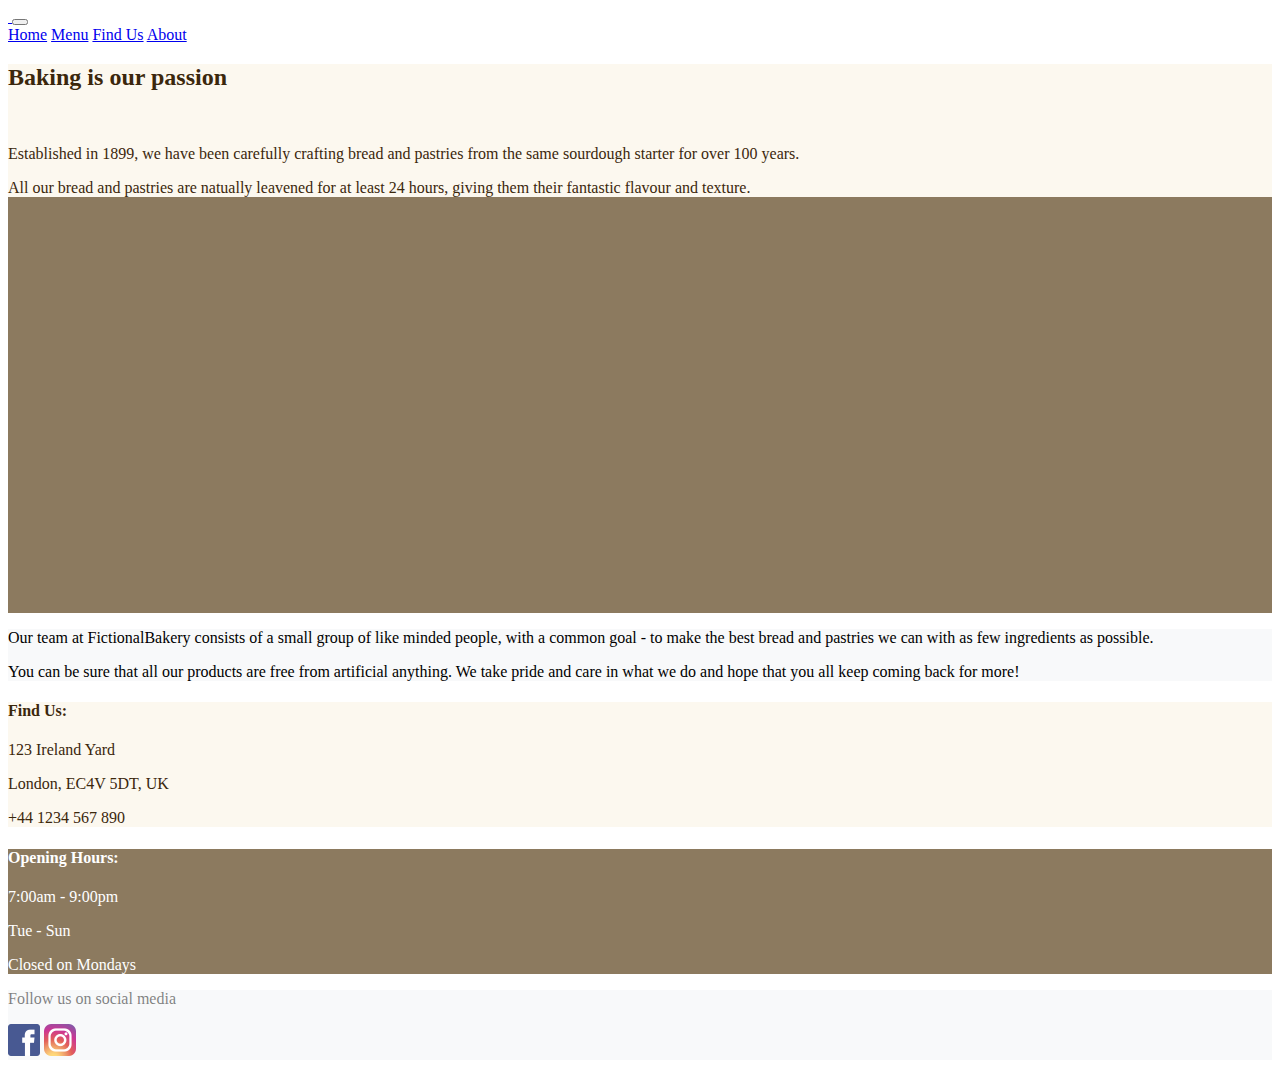
==== index.html @ 00bfd8a0 "Disabled links on navbar that link to themselves" ====
<!doctype html>
<html lang="en">
    <head>
        <!-- Required meta tags -->
        <meta charset="utf-8">
        <meta name="viewport" content="width=device-width, initial-scale=1, shrink-to-fit=no">

        <!-- Bootstrap CSS -->
        <link rel="stylesheet" href="https://stackpath.bootstrapcdn.com/bootstrap/4.5.0/css/bootstrap.min.css" integrity="sha384-9aIt2nRpC12Uk9gS9baDl411NQApFmC26EwAOH8WgZl5MYYxFfc+NcPb1dKGj7Sk" crossorigin="anonymous">

        <!-- Own CSS -->
        <link rel="stylesheet" href="css/style.css">

        <title>FictionalBakery - Home</title>
    </head>
    <body>
        <div class="container">
            <!-- Navbar -->
            <nav class="navbar navbar-expand-sm navbar-light bg-light">
                <a class="navbar-brand" href="index.html">
                    <img class="logo my-n2" src="img/logo.png" alt="">
                </a>
                <button class="navbar-toggler" type="button" data-toggle="collapse" data-target="#navbarNavAltMarkup" aria-controls="navbarNavAltMarkup" aria-expanded="false" aria-label="Toggle navigation">
                    <span class="navbar-toggler-icon"></span>
                </button>
                <div class="collapse navbar-collapse justify-content-end" id="navbarNavAltMarkup">
                    <div class="navbar-nav">
                    <a class="disabled nav-item nav-link text-right" href="index.html">Home</a>
                    <a class="nav-item nav-link text-right" href="menu.html">Menu</a>
                    <a class="nav-item nav-link text-right" href="find-us.html">Find Us</a>
                    <a class="nav-item nav-link text-right" href="about.html">About</a>
                    </div>
                </div>
            </nav>
            
            <!-- Welcome banner -->
            <div class="row home-banner mx-0">
                <div class="col-12 col-md-5 ml-md-5 p-0 align-self-md-end home-banner-text-div">
                    <div class="text-2 p-3">
                        <h2>Baking is our passion</h2>
                        <br>
                        <p>Established in 1899, we have been carefully crafting bread and pastries from the same sourdough starter for over 100 years.</p>
                        <p>All our bread and pastries are natually leavened for at least 24 hours, giving them their fantastic flavour and texture.</p>
                    </div>
                </div>
                <div class="col-12 col-md-7 ml-md-n5 p-0">
                    <div class="home-banner-img"></div>
                </div>
            </div>
            
            <!-- Other info about establishment -->
            <div class="row px-3">
                <div class="text-1 col-12 px-md-5 py-5">
                    <p class="m-2 py-1">Our team at FictionalBakery consists of a small group of like minded people, with a common goal - to make the best bread and pastries we can with as few ingredients as possible.</p>
                    <p class="m-2 py-1">You can be sure that all our products are free from artificial anything. We take pride and care in what we do and hope that you all keep coming back for more!</p>
                </div>
            </div>

            <!-- Address and opening hours -->
            <div class="row px-3">
                <div class="location-footer text-2 col-6 py-5 text-center">
                    <h4 class="mb-2 location-footer-title">Find Us:</h4>
                    <p class="mb-2">123 Ireland Yard</p>
                    <p class="mb-2">London, EC4V 5DT, UK</p>
                    <p class="mb-2">+44 1234 567 890</p>
                </div>
                <div class="location-footer text-3 col-6 py-5 text-center">
                    <h4 class="mb-2 location-footer-title">Opening Hours:</h4>
                    <p class="mb-2">7:00am - 9:00pm</p>
                    <p class="mb-2">Tue - Sun</p>
                    <p class="mb-2">Closed on Mondays</p>
                </div>
            </div>

            <!-- Footer - social media links -->
            <div class="row px-3">
                <div class="footer col-12 d-flex justify-content-end align-items-center">
                    <p class="m-2 py-1">Follow us on social media</p>
                    <a class="m-2 py-1" href="https://www.facebook.com/" target="_blank"><img src="img/facebook-32px.png" alt=""></a>
                    <a class="m-2 py-1" href="https://www.instagram.com/" target="_blank"><img src="img/instagram-32px.png" alt=""></a>
                </div>
            </div>

        </div>

        <!-- Optional JavaScript -->
        <!-- jQuery first, then Popper.js, then Bootstrap JS -->
        <script src="https://code.jquery.com/jquery-3.5.1.slim.min.js" integrity="sha384-DfXdz2htPH0lsSSs5nCTpuj/zy4C+OGpamoFVy38MVBnE+IbbVYUew+OrCXaRkfj" crossorigin="anonymous"></script>
        <script src="https://cdn.jsdelivr.net/npm/popper.js@1.16.0/dist/umd/popper.min.js" integrity="sha384-Q6E9RHvbIyZFJoft+2mJbHaEWldlvI9IOYy5n3zV9zzTtmI3UksdQRVvoxMfooAo" crossorigin="anonymous"></script>
        <script src="https://stackpath.bootstrapcdn.com/bootstrap/4.5.0/js/bootstrap.min.js" integrity="sha384-OgVRvuATP1z7JjHLkuOU7Xw704+h835Lr+6QL9UvYjZE3Ipu6Tp75j7Bh/kR0JKI" crossorigin="anonymous"></script>
    </body>
</html>
---- css/style.css ----
/* Defining global scope CSS variables */
:root {
    --beige: #fffff9;
    --cream: #ffffea;
    --almond: #fcf8ef;
    --sand: #dad49c;
    --earth: #88835f;
    --bread: #8c7a5f;
    --brown: #51412d;
    --otherBrown: #3b270c;
    --green: #77866d;
}

.text-1 {
    background-color: #f8f9fa;
    /* color: var(--otherBrown); */
}

.text-2 {
    background-color: var(--almond);
    color: var(--otherBrown);
}

.text-3 {
    background-color: var(--bread);
    color: white;
}

.text-4 {
    background-color: var(--green);
    color: white;
}

.logo {
    max-height: 60px;
}

.home-banner {
    background-color: var(--bread);
}

.home-banner-text-div {
    z-index: 2;
}

.home-banner-img {
    background-image: url(../img/kneading-bw-800x600.jpg);
    background-position: right;
    background-size: cover;
    height: 40vh;
    min-height: 400px;
}

/* Media query for small screen sizes and smaller */
@media (max-width: 576px) {
    .location-footer {
        font-size: 0.9rem;
    }

    .location-footer-title {
        font-size: 1.1rem;
        font-weight: 600;
    }
}

.footer {
    background-color: #f8f9fa;
    color: rgba(0, 0, 0, 0.5);
}

.menu-img {
    background-repeat: no-repeat;
    background-size: cover;
    min-height: 200px;
    color: white;
}

.menu-text-col {
    background-color: var(--green);
    max-height: 1080px;
    color: white;
}

.menu-text {
    margin: 1rem 6px -6px 6px;
}

.menu-img-1 {
    background-image: url(../img/bread-selection-800x534.jpg);
    background-position: bottom;
}

.menu-img-2 {
    background-image: url(../img/muffins-basket-800x1200.jpg);
    background-position: right;
}

.menu-img-3 {
    background-image: url(../img/latte-800x533.jpg);
    background-position: center;
}

.menu-filler {
    border-bottom: solid white 1px;
}

/* .find-us {
    min-height: 75vh;
} */

.find-us-1 {
    background-image: url("../img/leaf-loaf-720x1080.jpg");
    background-repeat: no-repeat;
    background-size: cover;
    max-height: 1080px;
    color: white;
}

.find-us-2 {
    background-color: var(--beige);
    max-height: 1080px;
}

/* Media query for medium screen sizes and larger */
@media (min-width: 768px) {
    .find-us-1 {
        min-height: 75vh;
        background-image: url("../img/leaf-loaf-720x1080.jpg");
        background-repeat: no-repeat;
        background-size: cover;
        max-height: 1080px;
        color: white;
    }

    .find-us-2 {
        min-height: 75vh;
        background-color: var(--beige);
        max-height: 1080px;
    }
}

.about-r1-c1 {
    background-image: url("../img/bread-crop.jpg");
    background-position: bottom;
    background-repeat: no-repeat;
    background-size: cover;
    min-height: 40vh;
}

.about-r1-c2 {
    background-color: var(--almond);
    color: var(--otherBrown);
}

.about-r2-c1 {
    background-image: url("../img/croissant-900x720.jpg");
    background-position: bottom;
    background-repeat: no-repeat;
    background-size: cover;
    min-height: 40vh;
}

.about-r2-c2 {
    background-color: var(--almond);
    color: var(--otherBrown);
}
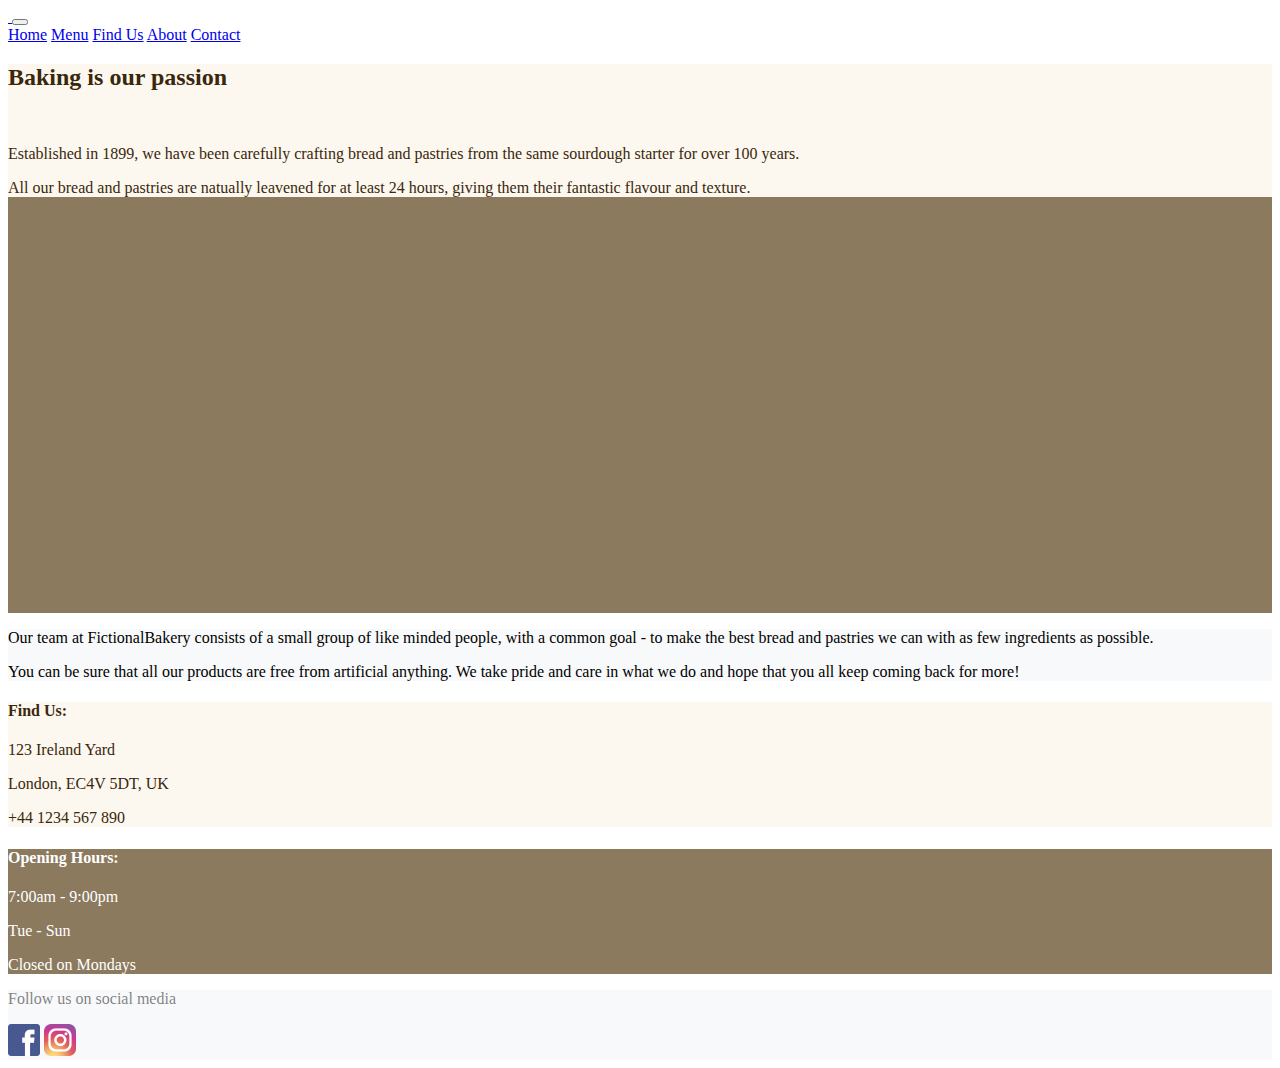
==== commit c5d56896: "Added contact page to navbar" ====
--- a/index.html
+++ b/index.html
@@ -29,6 +29,7 @@
                     <a class="nav-item nav-link text-right" href="menu.html">Menu</a>
                     <a class="nav-item nav-link text-right" href="find-us.html">Find Us</a>
                     <a class="nav-item nav-link text-right" href="about.html">About</a>
+                    <a class="nav-item nav-link text-right" href="contact.html">Contact</a>
                     </div>
                 </div>
             </nav>
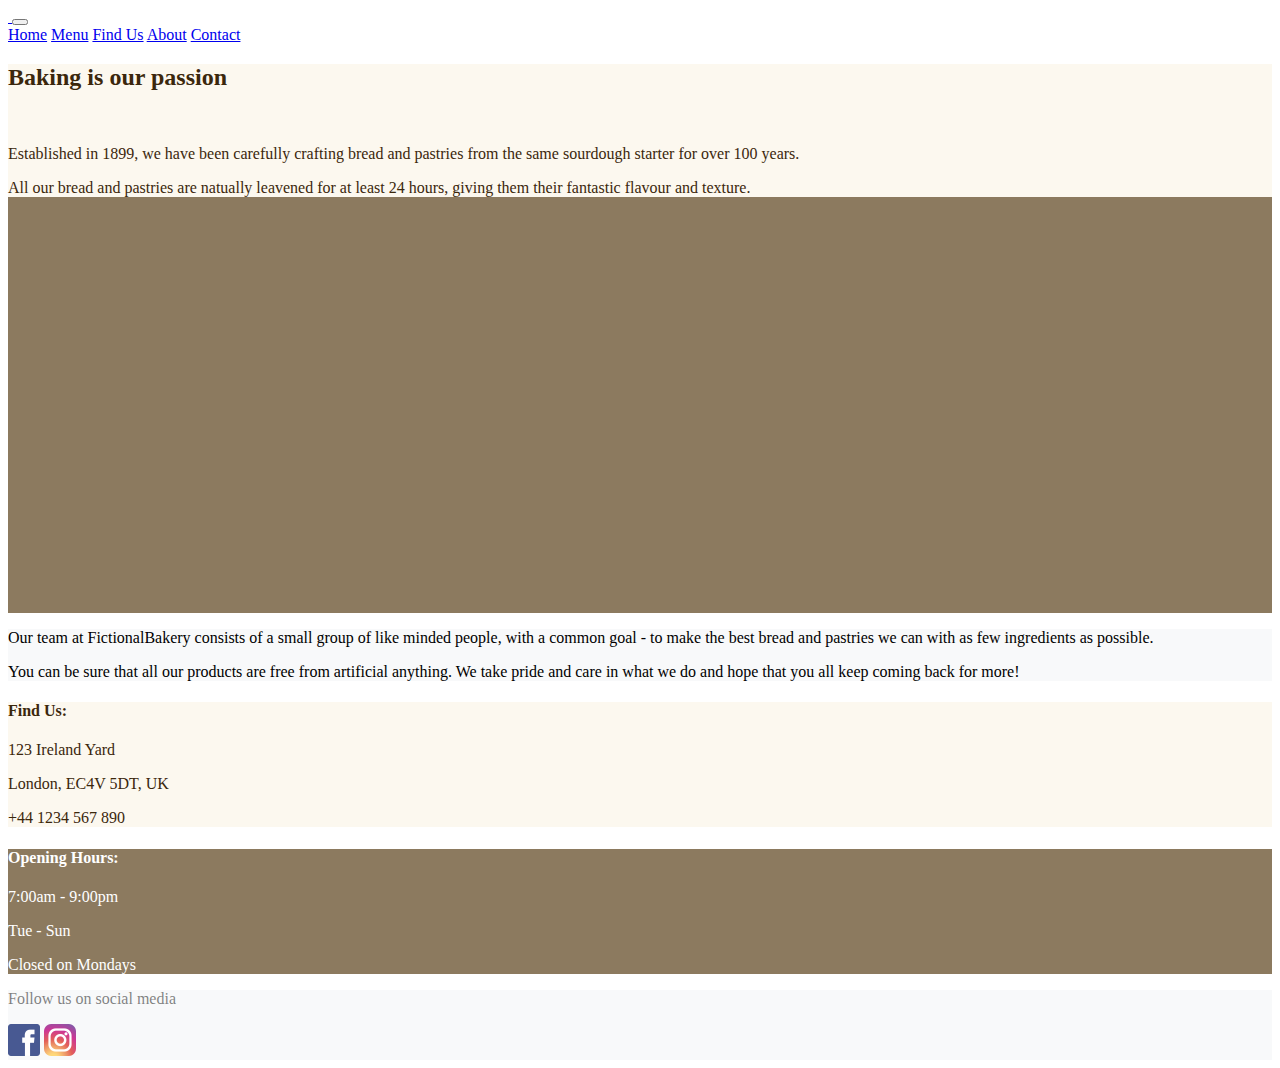
==== commit 824d0581: "Top and left border added on index.html welcome banner for small screen sizes and smaller" ====
--- a/index.html
+++ b/index.html
@@ -36,7 +36,7 @@
             
             <!-- Welcome banner -->
             <div class="row home-banner mx-0">
-                <div class="col-12 col-md-5 ml-md-5 p-0 align-self-md-end home-banner-text-div">
+                <div class="col-12 col-md-5 ml-md-5 p-0 pt-3 pl-3 p-md-0 align-self-md-end home-banner-text-div">
                     <div class="text-2 p-3">
                         <h2>Baking is our passion</h2>
                         <br>
--- a/css/style.css
+++ b/css/style.css
@@ -1,33 +1,28 @@
 /* Defining global scope CSS variables */
 :root {
-    --beige: #fffff9;
-    --cream: #ffffea;
-    --almond: #fcf8ef;
-    --sand: #dad49c;
-    --earth: #88835f;
-    --bread: #8c7a5f;
-    --brown: #51412d;
-    --otherBrown: #3b270c;
-    --green: #77866d;
+    --myBeige: #fffff9;
+    --myAlmond: #fcf8ef;
+    --myBread: #8c7a5f;
+    --myBrown: #3b270c;
+    --myGreen: #77866d;
 }
 
 .text-1 {
     background-color: #f8f9fa;
-    /* color: var(--otherBrown); */
 }
 
 .text-2 {
-    background-color: var(--almond);
-    color: var(--otherBrown);
+    background-color: var(--myAlmond);
+    color: var(--myBrown);
 }
 
 .text-3 {
-    background-color: var(--bread);
+    background-color: var(--myBread);
     color: white;
 }
 
 .text-4 {
-    background-color: var(--green);
+    background-color: var(--myGreen);
     color: white;
 }
 
@@ -36,7 +31,7 @@
 }
 
 .home-banner {
-    background-color: var(--bread);
+    background-color: var(--myBread);
 }
 
 .home-banner-text-div {
@@ -76,7 +71,7 @@
 }
 
 .menu-text-col {
-    background-color: var(--green);
+    background-color: var(--myGreen);
     max-height: 1080px;
     color: white;
 }
@@ -85,29 +80,10 @@
     margin: 1rem 6px -6px 6px;
 }
 
-.menu-img-1 {
-    background-image: url(../img/bread-selection-800x534.jpg);
-    background-position: bottom;
-}
-
-.menu-img-2 {
-    background-image: url(../img/muffins-basket-800x1200.jpg);
-    background-position: right;
-}
-
-.menu-img-3 {
-    background-image: url(../img/latte-800x533.jpg);
-    background-position: center;
-}
-
 .menu-filler {
     border-bottom: solid white 1px;
 }
 
-/* .find-us {
-    min-height: 75vh;
-} */
-
 .find-us-1 {
     background-image: url("../img/leaf-loaf-720x1080.jpg");
     background-repeat: no-repeat;
@@ -117,7 +93,7 @@
 }
 
 .find-us-2 {
-    background-color: var(--beige);
+    background-color: var(--myBeige);
     max-height: 1080px;
 }
 
@@ -134,7 +110,7 @@
 
     .find-us-2 {
         min-height: 75vh;
-        background-color: var(--beige);
+        background-color: var(--myBeige);
         max-height: 1080px;
     }
 }
@@ -148,8 +124,8 @@
 }
 
 .about-r1-c2 {
-    background-color: var(--almond);
-    color: var(--otherBrown);
+    background-color: var(--myAlmond);
+    color: var(--myBrown);
 }
 
 .about-r2-c1 {
@@ -161,6 +137,122 @@
 }
 
 .about-r2-c2 {
-    background-color: var(--almond);
-    color: var(--otherBrown);
-}+    background-color: var(--myAlmond);
+    color: var(--myBrown);
+}
+
+.contact-form {
+    background-color: var(--myBeige);
+}
+
+.btn-primary {
+    background-color: var(--myGreen);
+    border-color: var(--myGreen);
+}
+
+.btn-primary:hover {
+    background-color: var(--myBread);
+    border-color: var(--myBread);
+}
+
+.contact-form-submitted {
+    background-image: url(../img/coffee-beans-heart-1080.jpg);
+    background-size: cover;
+    background-position: bottom;
+    min-height: 50vh;
+    max-height: 700px;
+}
+
+.thanks-msg {
+    background-color: rgb(90, 90, 90, 0.9);
+    text-align: center;
+    color: white;
+}
+
+/* Keyframes */
+@keyframes fade {
+    0% {opacity: 0}
+    24% {opacity: 1}
+    100% {opacity: 0}
+}
+
+/* Elements to animate */
+.menu-cycle-parent {
+    position: relative;
+    min-height: 30vh;
+    max-height: 530px;
+}
+
+.menu-cycle {
+    background-size: cover;
+    background-repeat: none;
+    background-position: center;
+    opacity: 0;
+    z-index: 0;
+    position: absolute;
+    top: 0px;
+    left: 0px;
+    width: 100%;
+    height: 100%;
+    animation: fade 20s 0s infinite cubic-bezier(.25,1,0,3);
+}
+
+.menu-cycle-bread:nth-child(1) {
+    background-image: url(../img/bread-cycle-1.jpg);
+    animation-delay: 0s;
+}
+
+.menu-cycle-bread:nth-child(2) {
+    background-image: url(../img/bread-cycle-2.jpg);
+    animation-delay: 5s;
+}
+
+.menu-cycle-bread:nth-child(3) {
+    background-image: url(../img/bread-cycle-3.jpg);
+    animation-delay: 10s;
+}
+
+.menu-cycle-bread:nth-child(4) {
+    background-image: url(../img/bread-cycle-4.jpg);
+    animation-delay: 15s;
+}
+
+.menu-cycle-pastry:nth-child(1) {
+    background-image: url(../img/pastry-cycle-1.jpg);
+    animation-delay: 0s;
+}
+
+.menu-cycle-pastry:nth-child(2) {
+    background-image: url(../img/pastry-cycle-2.jpg);
+    animation-delay: 5s;
+}
+
+.menu-cycle-pastry:nth-child(3) {
+    background-image: url(../img/pastry-cycle-3.jpg);
+    animation-delay: 10s;
+}
+
+.menu-cycle-pastry:nth-child(4) {
+    background-image: url(../img/pastry-cycle-4.jpg);
+    animation-delay: 15s;
+}
+
+.menu-cycle-drinks:nth-child(1) {
+    background-image: url(../img/drinks-cycle-1.jpg);
+    animation-delay: 0s;
+}
+
+.menu-cycle-drinks:nth-child(2) {
+    background-image: url(../img/drinks-cycle-2.jpg);
+    animation-delay: 5s;
+}
+
+.menu-cycle-drinks:nth-child(3) {
+    background-image: url(../img/drinks-cycle-3.jpg);
+    animation-delay: 10s;
+}
+
+.menu-cycle-drinks:nth-child(4) {
+    background-image: url(../img/drinks-cycle-4.jpg);
+    animation-delay: 15s;
+}
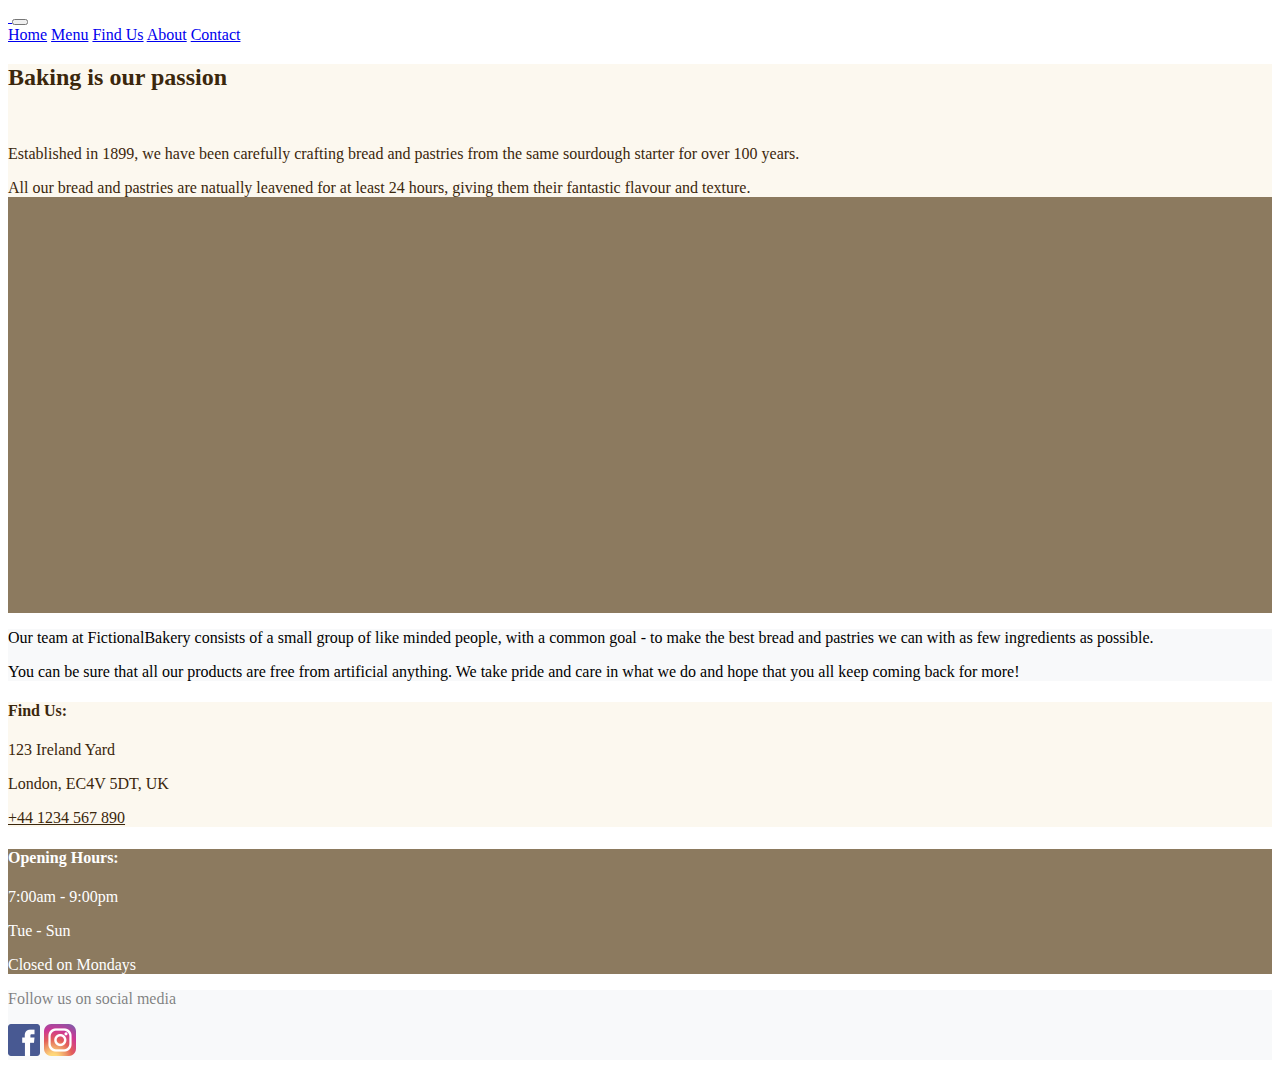
==== commit 62183f67: "Telephone number changed to anchor tag" ====
--- a/index.html
+++ b/index.html
@@ -63,7 +63,7 @@
                     <h4 class="mb-2 location-footer-title">Find Us:</h4>
                     <p class="mb-2">123 Ireland Yard</p>
                     <p class="mb-2">London, EC4V 5DT, UK</p>
-                    <p class="mb-2">+44 1234 567 890</p>
+                    <a class="mb-2 tel" href="tel:+441234567890">+44 1234 567 890</a>
                 </div>
                 <div class="location-footer text-3 col-6 py-5 text-center">
                     <h4 class="mb-2 location-footer-title">Opening Hours:</h4>
--- a/css/style.css
+++ b/css/style.css
@@ -56,6 +56,10 @@
         font-size: 1.1rem;
         font-weight: 600;
     }
+}
+
+.tel {
+    color: inherit;
 }
 
 .footer {
@@ -158,9 +162,16 @@
 .contact-form-submitted {
     background-image: url(../img/coffee-beans-heart-1080.jpg);
     background-size: cover;
-    background-position: bottom;
+    background-position: 15% 100%;
     min-height: 50vh;
     max-height: 700px;
+}
+
+/* Media query for small screen sizes and larger */
+@media (min-width: 576px) {
+    .contact-form-submitted {
+        min-height: 540px;
+    }
 }
 
 .thanks-msg {
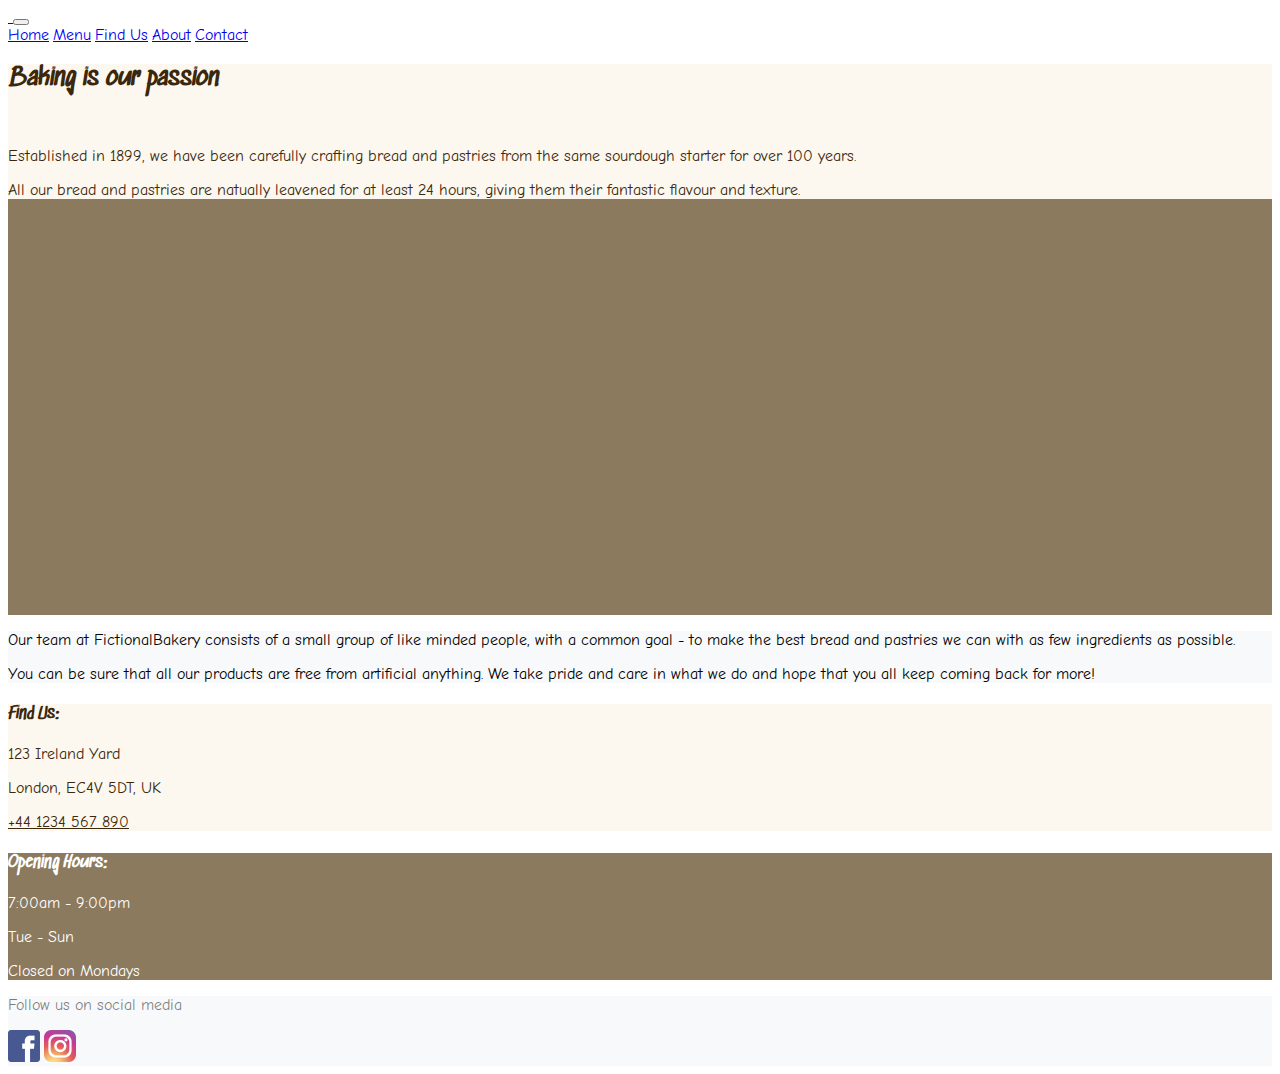
==== commit 4d7d3296: "Changed header fonts to Sedgwick Ave and adjusted header padding" ====
--- a/index.html
+++ b/index.html
@@ -10,6 +10,10 @@
 
         <!-- Own CSS -->
         <link rel="stylesheet" href="css/style.css">
+
+        <!-- Google Fonts -->
+        <link href="https://fonts.googleapis.com/css2?family=Sedgwick+Ave&display=swap" rel="stylesheet">
+        <link href="https://fonts.googleapis.com/css2?family=Comic+Neue:wght@400;700&display=swap" rel="stylesheet">
 
         <title>FictionalBakery - Home</title>
     </head>
@@ -36,7 +40,7 @@
             
             <!-- Welcome banner -->
             <div class="row home-banner mx-0">
-                <div class="col-12 col-md-5 ml-md-5 p-0 pt-3 pl-3 p-md-0 align-self-md-end home-banner-text-div">
+                <div class="col-12 col-md-5 ml-md-5 p-3 p-md-0 align-self-md-end home-banner-text-div">
                     <div class="text-2 p-3">
                         <h2>Baking is our passion</h2>
                         <br>
@@ -77,8 +81,8 @@
             <div class="row px-3">
                 <div class="footer col-12 d-flex justify-content-end align-items-center">
                     <p class="m-2 py-1">Follow us on social media</p>
-                    <a class="m-2 py-1" href="https://www.facebook.com/" target="_blank"><img src="img/facebook-32px.png" alt=""></a>
-                    <a class="m-2 py-1" href="https://www.instagram.com/" target="_blank"><img src="img/instagram-32px.png" alt=""></a>
+                    <a class="m-2 py-1" href="https://www.facebook.com/" target="_blank"><img src="img/facebook-32px.png" alt="facebook link"></a>
+                    <a class="m-2 py-1" href="https://www.instagram.com/" target="_blank"><img src="img/instagram-32px.png" alt="instagram link"></a>
                 </div>
             </div>
 
--- a/css/style.css
+++ b/css/style.css
@@ -5,6 +5,15 @@
     --myBread: #8c7a5f;
     --myBrown: #3b270c;
     --myGreen: #77866d;
+}
+
+h1, h2, h3, h4, h5, h6 {
+    font-family: 'Sedgwick Ave', cursive;
+    font-weight: bold;
+}
+
+p, a, label, input, select, textarea, button {
+    font-family: 'Comic Neue', Arial, Helvetica, sans-serif
 }
 
 .text-1 {
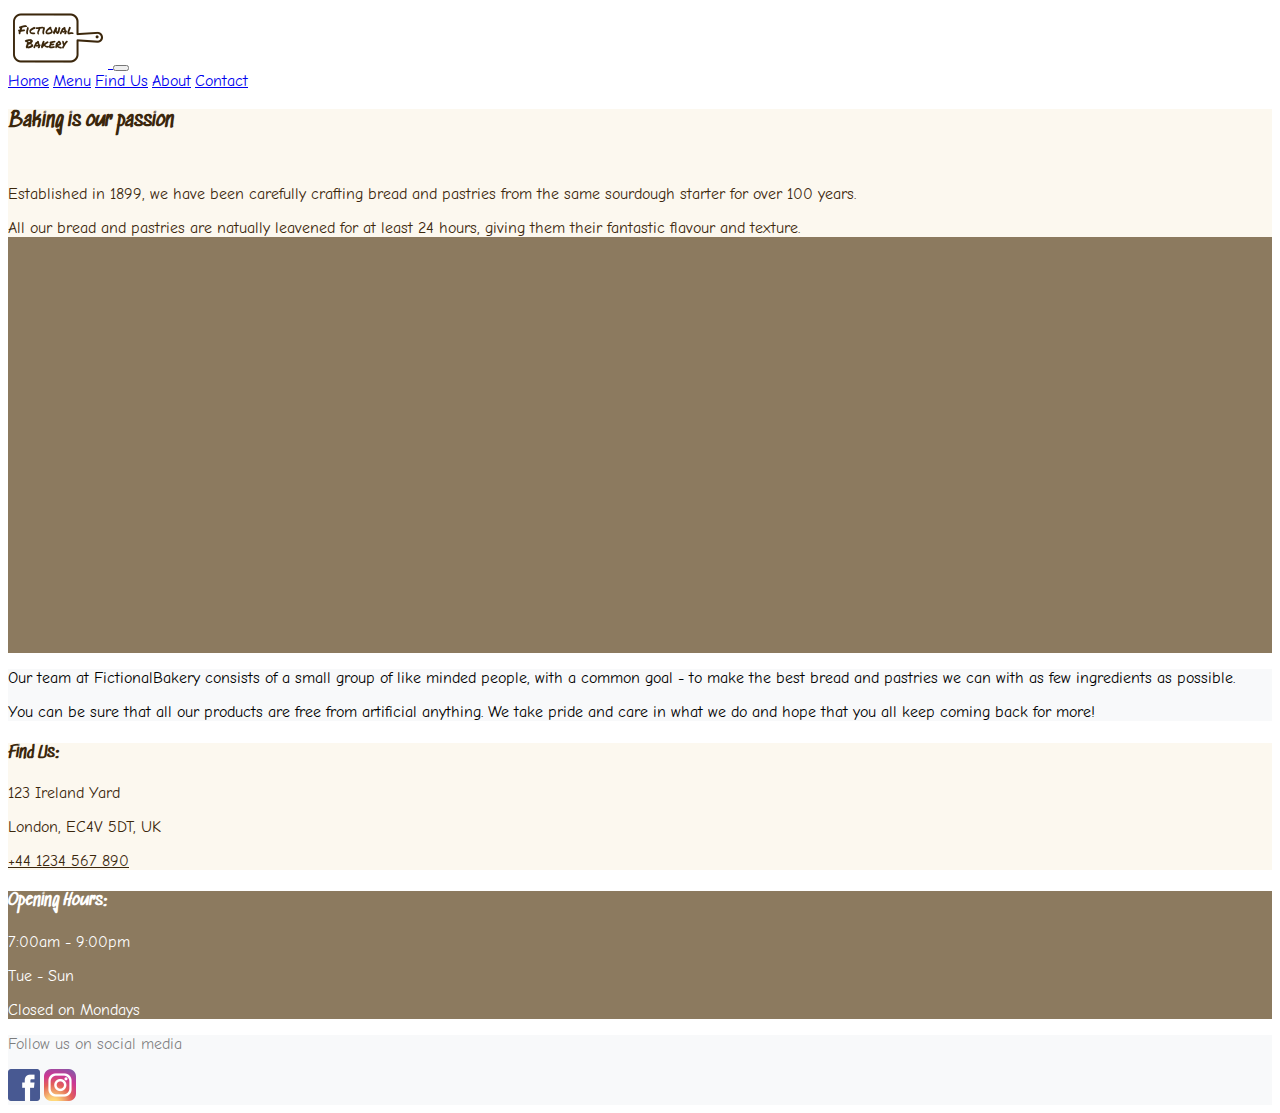
==== commit 4f39d537: "Split CSS files and added comments" ====
--- a/index.html
+++ b/index.html
@@ -10,6 +10,7 @@
 
         <!-- Own CSS -->
         <link rel="stylesheet" href="css/style.css">
+        <link rel="stylesheet" href="css/index.css">
 
         <!-- Google Fonts -->
         <link href="https://fonts.googleapis.com/css2?family=Sedgwick+Ave&display=swap" rel="stylesheet">
@@ -39,10 +40,10 @@
             </nav>
             
             <!-- Welcome banner -->
-            <div class="row home-banner mx-0">
+            <section class="row home-banner mx-0">
                 <div class="col-12 col-md-5 ml-md-5 p-3 p-md-0 align-self-md-end home-banner-text-div">
                     <div class="text-2 p-3">
-                        <h2>Baking is our passion</h2>
+                        <h3>Baking is our passion</h3>
                         <br>
                         <p>Established in 1899, we have been carefully crafting bread and pastries from the same sourdough starter for over 100 years.</p>
                         <p>All our bread and pastries are natually leavened for at least 24 hours, giving them their fantastic flavour and texture.</p>
@@ -51,18 +52,18 @@
                 <div class="col-12 col-md-7 ml-md-n5 p-0">
                     <div class="home-banner-img"></div>
                 </div>
-            </div>
+            </section>
             
             <!-- Other info about establishment -->
-            <div class="row px-3">
+            <article class="row px-3">
                 <div class="text-1 col-12 px-md-5 py-5">
                     <p class="m-2 py-1">Our team at FictionalBakery consists of a small group of like minded people, with a common goal - to make the best bread and pastries we can with as few ingredients as possible.</p>
                     <p class="m-2 py-1">You can be sure that all our products are free from artificial anything. We take pride and care in what we do and hope that you all keep coming back for more!</p>
                 </div>
-            </div>
+            </article>
 
             <!-- Address and opening hours -->
-            <div class="row px-3">
+            <section class="row px-3">
                 <div class="location-footer text-2 col-6 py-5 text-center">
                     <h4 class="mb-2 location-footer-title">Find Us:</h4>
                     <p class="mb-2">123 Ireland Yard</p>
@@ -75,16 +76,16 @@
                     <p class="mb-2">Tue - Sun</p>
                     <p class="mb-2">Closed on Mondays</p>
                 </div>
-            </div>
+            </section>
 
             <!-- Footer - social media links -->
-            <div class="row px-3">
+            <footer class="row px-3">
                 <div class="footer col-12 d-flex justify-content-end align-items-center">
                     <p class="m-2 py-1">Follow us on social media</p>
                     <a class="m-2 py-1" href="https://www.facebook.com/" target="_blank"><img src="img/facebook-32px.png" alt="facebook link"></a>
                     <a class="m-2 py-1" href="https://www.instagram.com/" target="_blank"><img src="img/instagram-32px.png" alt="instagram link"></a>
                 </div>
-            </div>
+            </footer>
 
         </div>
 
--- a/css/style.css
+++ b/css/style.css
@@ -1,3 +1,5 @@
+/* CSS style sheet used on all pages */
+
 /* Defining global scope CSS variables */
 :root {
     --myBeige: #fffff9;
@@ -7,15 +9,17 @@
     --myGreen: #77866d;
 }
 
+/* Setting fonts common to all pages */
 h1, h2, h3, h4, h5, h6 {
     font-family: 'Sedgwick Ave', cursive;
     font-weight: bold;
 }
 
 p, a, label, input, select, textarea, button {
-    font-family: 'Comic Neue', Arial, Helvetica, sans-serif
+    font-family: 'Comic Neue', Arial, Helvetica, sans-serif;
 }
 
+/* Text and background colour schemes re-used on different pages by setting class in html */
 .text-1 {
     background-color: #f8f9fa;
 }
@@ -35,27 +39,21 @@
     color: white;
 }
 
+/* Background image only displayed on large screen sizes and up */
+@media (min-width: 1200px) {
+    body {
+        background-image: url("../img/wheat-blur.jpg");
+        background-size: cover;
+        background-repeat: no-repeat;
+    }
+}
+
+/* Logo displayed at top left corner of all pages */
 .logo {
     max-height: 60px;
 }
 
-.home-banner {
-    background-color: var(--myBread);
-}
-
-.home-banner-text-div {
-    z-index: 2;
-}
-
-.home-banner-img {
-    background-image: url(../img/kneading-bw-800x600.jpg);
-    background-position: right;
-    background-size: cover;
-    height: 40vh;
-    min-height: 400px;
-}
-
-/* Media query for small screen sizes and smaller */
+/* Footers common to most pages */
 @media (max-width: 576px) {
     .location-footer {
         font-size: 0.9rem;
@@ -74,205 +72,4 @@
 .footer {
     background-color: #f8f9fa;
     color: rgba(0, 0, 0, 0.5);
-}
-
-.menu-img {
-    background-repeat: no-repeat;
-    background-size: cover;
-    min-height: 200px;
-    color: white;
-}
-
-.menu-text-col {
-    background-color: var(--myGreen);
-    max-height: 1080px;
-    color: white;
-}
-
-.menu-text {
-    margin: 1rem 6px -6px 6px;
-}
-
-.menu-filler {
-    border-bottom: solid white 1px;
-}
-
-.find-us-1 {
-    background-image: url("../img/leaf-loaf-720x1080.jpg");
-    background-repeat: no-repeat;
-    background-size: cover;
-    max-height: 1080px;
-    color: white;
-}
-
-.find-us-2 {
-    background-color: var(--myBeige);
-    max-height: 1080px;
-}
-
-/* Media query for medium screen sizes and larger */
-@media (min-width: 768px) {
-    .find-us-1 {
-        min-height: 75vh;
-        background-image: url("../img/leaf-loaf-720x1080.jpg");
-        background-repeat: no-repeat;
-        background-size: cover;
-        max-height: 1080px;
-        color: white;
-    }
-
-    .find-us-2 {
-        min-height: 75vh;
-        background-color: var(--myBeige);
-        max-height: 1080px;
-    }
-}
-
-.about-r1-c1 {
-    background-image: url("../img/bread-crop.jpg");
-    background-position: bottom;
-    background-repeat: no-repeat;
-    background-size: cover;
-    min-height: 40vh;
-}
-
-.about-r1-c2 {
-    background-color: var(--myAlmond);
-    color: var(--myBrown);
-}
-
-.about-r2-c1 {
-    background-image: url("../img/croissant-900x720.jpg");
-    background-position: bottom;
-    background-repeat: no-repeat;
-    background-size: cover;
-    min-height: 40vh;
-}
-
-.about-r2-c2 {
-    background-color: var(--myAlmond);
-    color: var(--myBrown);
-}
-
-.contact-form {
-    background-color: var(--myBeige);
-}
-
-.btn-primary {
-    background-color: var(--myGreen);
-    border-color: var(--myGreen);
-}
-
-.btn-primary:hover {
-    background-color: var(--myBread);
-    border-color: var(--myBread);
-}
-
-.contact-form-submitted {
-    background-image: url(../img/coffee-beans-heart-1080.jpg);
-    background-size: cover;
-    background-position: 15% 100%;
-    min-height: 50vh;
-    max-height: 700px;
-}
-
-/* Media query for small screen sizes and larger */
-@media (min-width: 576px) {
-    .contact-form-submitted {
-        min-height: 540px;
-    }
-}
-
-.thanks-msg {
-    background-color: rgb(90, 90, 90, 0.9);
-    text-align: center;
-    color: white;
-}
-
-/* Keyframes */
-@keyframes fade {
-    0% {opacity: 0}
-    24% {opacity: 1}
-    100% {opacity: 0}
-}
-
-/* Elements to animate */
-.menu-cycle-parent {
-    position: relative;
-    min-height: 30vh;
-    max-height: 530px;
-}
-
-.menu-cycle {
-    background-size: cover;
-    background-repeat: none;
-    background-position: center;
-    opacity: 0;
-    z-index: 0;
-    position: absolute;
-    top: 0px;
-    left: 0px;
-    width: 100%;
-    height: 100%;
-    animation: fade 20s 0s infinite cubic-bezier(.25,1,0,3);
-}
-
-.menu-cycle-bread:nth-child(1) {
-    background-image: url(../img/bread-cycle-1.jpg);
-    animation-delay: 0s;
-}
-
-.menu-cycle-bread:nth-child(2) {
-    background-image: url(../img/bread-cycle-2.jpg);
-    animation-delay: 5s;
-}
-
-.menu-cycle-bread:nth-child(3) {
-    background-image: url(../img/bread-cycle-3.jpg);
-    animation-delay: 10s;
-}
-
-.menu-cycle-bread:nth-child(4) {
-    background-image: url(../img/bread-cycle-4.jpg);
-    animation-delay: 15s;
-}
-
-.menu-cycle-pastry:nth-child(1) {
-    background-image: url(../img/pastry-cycle-1.jpg);
-    animation-delay: 0s;
-}
-
-.menu-cycle-pastry:nth-child(2) {
-    background-image: url(../img/pastry-cycle-2.jpg);
-    animation-delay: 5s;
-}
-
-.menu-cycle-pastry:nth-child(3) {
-    background-image: url(../img/pastry-cycle-3.jpg);
-    animation-delay: 10s;
-}
-
-.menu-cycle-pastry:nth-child(4) {
-    background-image: url(../img/pastry-cycle-4.jpg);
-    animation-delay: 15s;
-}
-
-.menu-cycle-drinks:nth-child(1) {
-    background-image: url(../img/drinks-cycle-1.jpg);
-    animation-delay: 0s;
-}
-
-.menu-cycle-drinks:nth-child(2) {
-    background-image: url(../img/drinks-cycle-2.jpg);
-    animation-delay: 5s;
-}
-
-.menu-cycle-drinks:nth-child(3) {
-    background-image: url(../img/drinks-cycle-3.jpg);
-    animation-delay: 10s;
-}
-
-.menu-cycle-drinks:nth-child(4) {
-    background-image: url(../img/drinks-cycle-4.jpg);
-    animation-delay: 15s;
-}
+}--- a/css/index.css
+++ b/css/index.css
@@ -0,0 +1,16 @@
+/* Welcome banner on home page */
+.home-banner {
+    background-color: var(--myBread);
+}
+
+.home-banner-text-div {
+    z-index: 2;
+}
+
+.home-banner-img {
+    background-image: url(../img/kneading-bw-800x600.jpg);
+    background-position: right;
+    background-size: cover;
+    height: 40vh;
+    min-height: 400px;
+}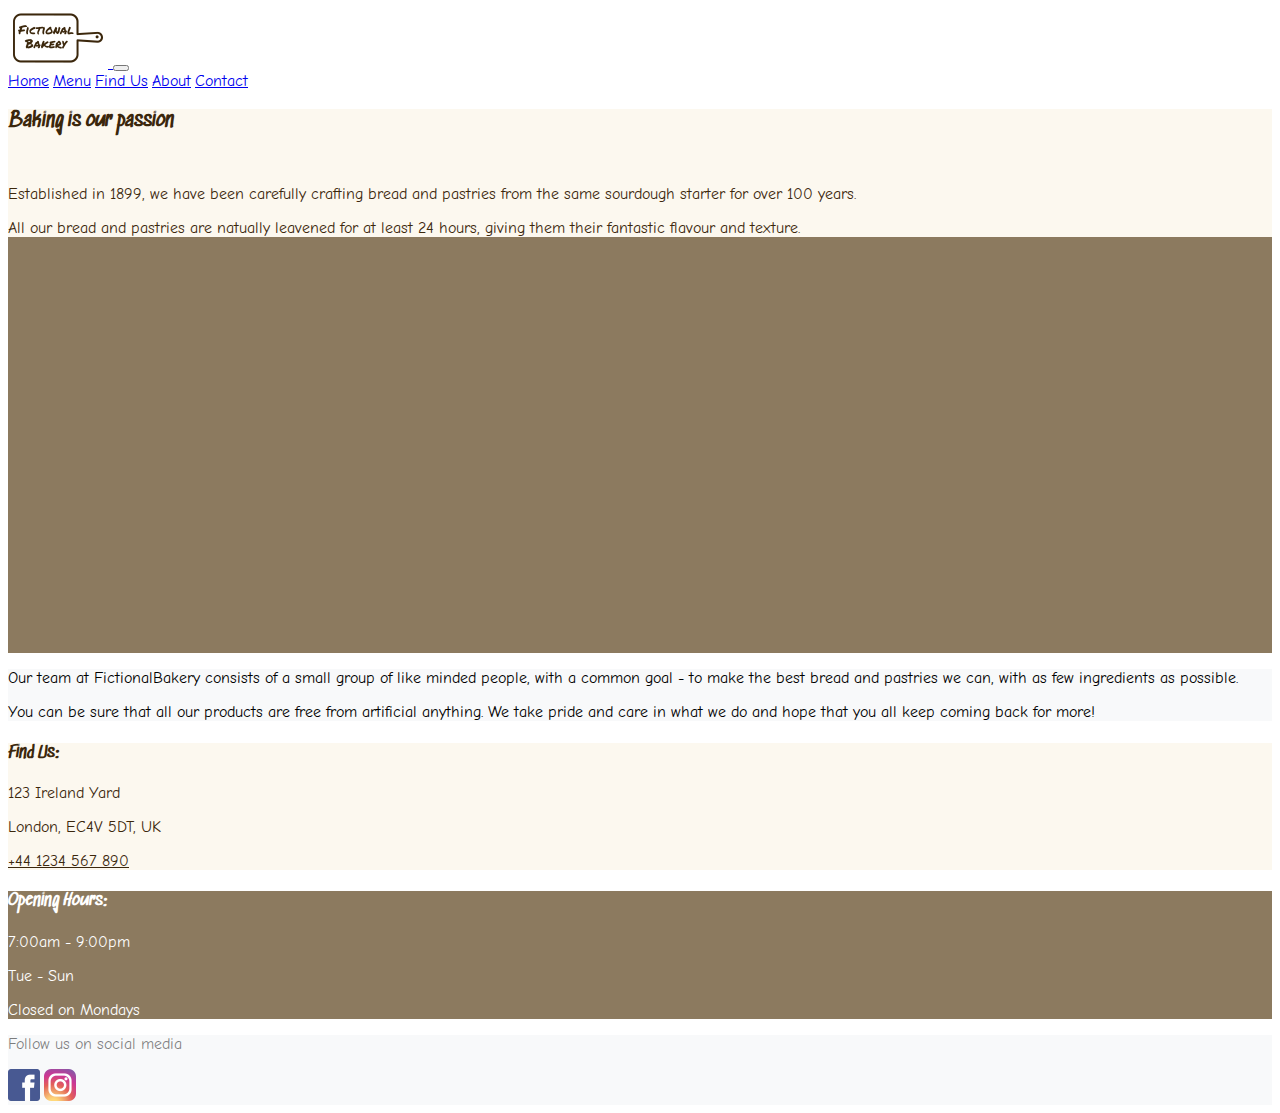
==== commit c69969c2: "Corrected grammatical errors" ====
--- a/index.html
+++ b/index.html
@@ -42,7 +42,7 @@
             <!-- Welcome banner -->
             <section class="row home-banner mx-0">
                 <div class="col-12 col-md-5 ml-md-5 p-3 p-md-0 align-self-md-end home-banner-text-div">
-                    <div class="text-2 p-3">
+                    <div class="text-2 p-3 p-lg-5">
                         <h3>Baking is our passion</h3>
                         <br>
                         <p>Established in 1899, we have been carefully crafting bread and pastries from the same sourdough starter for over 100 years.</p>
@@ -57,7 +57,7 @@
             <!-- Other info about establishment -->
             <article class="row px-3">
                 <div class="text-1 col-12 px-md-5 py-5">
-                    <p class="m-2 py-1">Our team at FictionalBakery consists of a small group of like minded people, with a common goal - to make the best bread and pastries we can with as few ingredients as possible.</p>
+                    <p class="m-2 py-1">Our team at FictionalBakery consists of a small group of like minded people, with a common goal - to make the best bread and pastries we can, with as few ingredients as possible.</p>
                     <p class="m-2 py-1">You can be sure that all our products are free from artificial anything. We take pride and care in what we do and hope that you all keep coming back for more!</p>
                 </div>
             </article>
